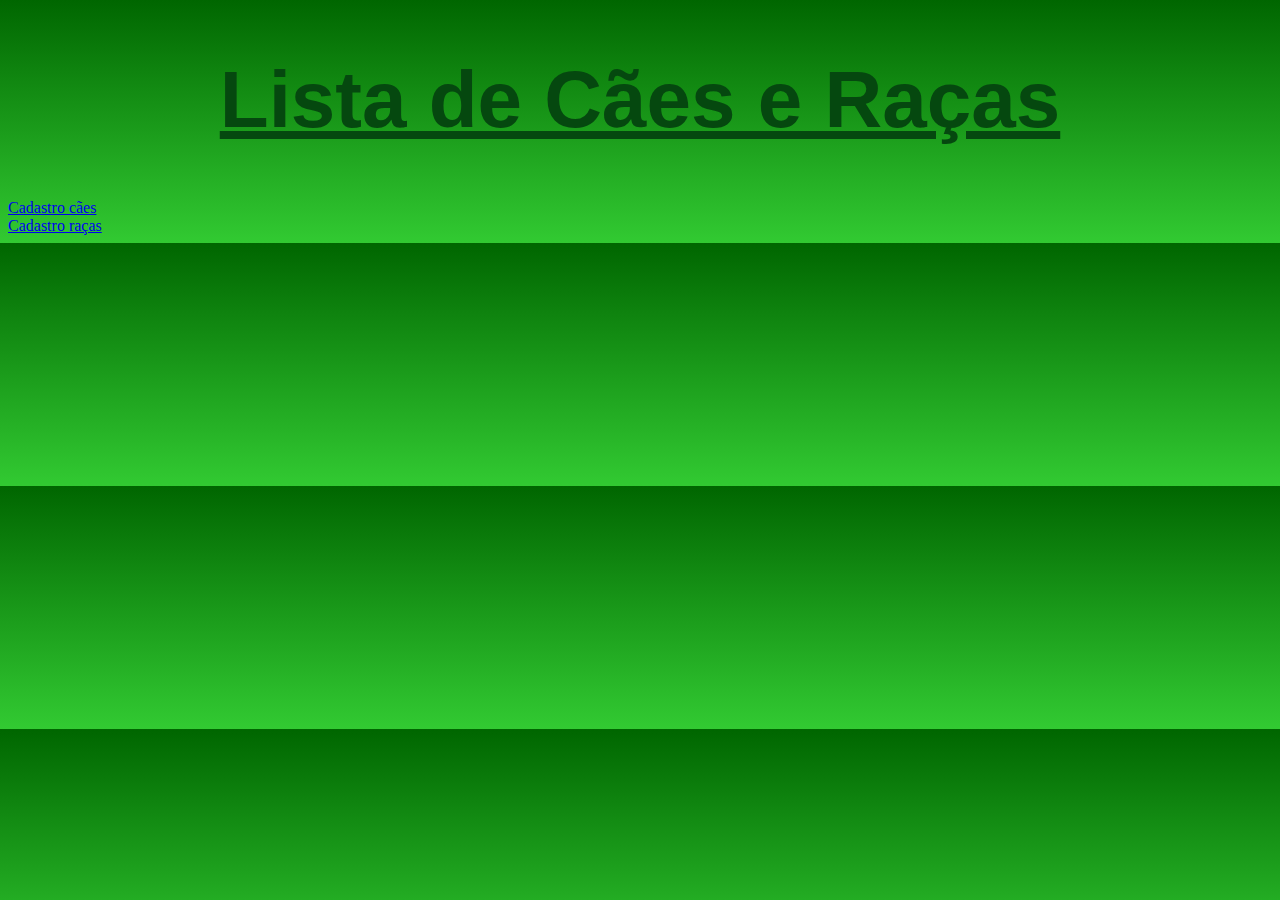
==== index.html @ bfb3eb69 "Initial commit" ====
<!doctype html>

<html lang="pt-br">

<head>

<meta charset="utf-8">

<link href="style.css" rel="stylesheet">

<title>Listar e Cães e Raças</title>

</head>

<body>

	<h1>Lista de Cães e Raças</h1>


	<div id="link_lista_caes">

		<a href="caes.html">Cadastro cães</a><br />
	</div>


	<div id="link_index">

		<a href="racas.html">Cadastro raças</a><br />
	</div>

</body>

</html>
---- style.css ----
html
{
    background: linear-gradient(to bottom, #006600 0%, #33cc33 102%);
}
h1
{
    text-align: center;
    vertical-align:top;
    color:#05480f;
    font-size: 80px;
    font-family: 'Gill Sans', 'Gill Sans MT', Calibri, 'Trebuchet MS', sans-serif;
    text-decoration: underline;
}
h2
{
    text-align: center;
    vertical-align:top;
    color:#05480f;
    font-size: 40px;
    font-family: 'Gill Sans', 'Gill Sans MT', Calibri, 'Trebuchet MS', sans-serif;
    text-decoration: underline;
}
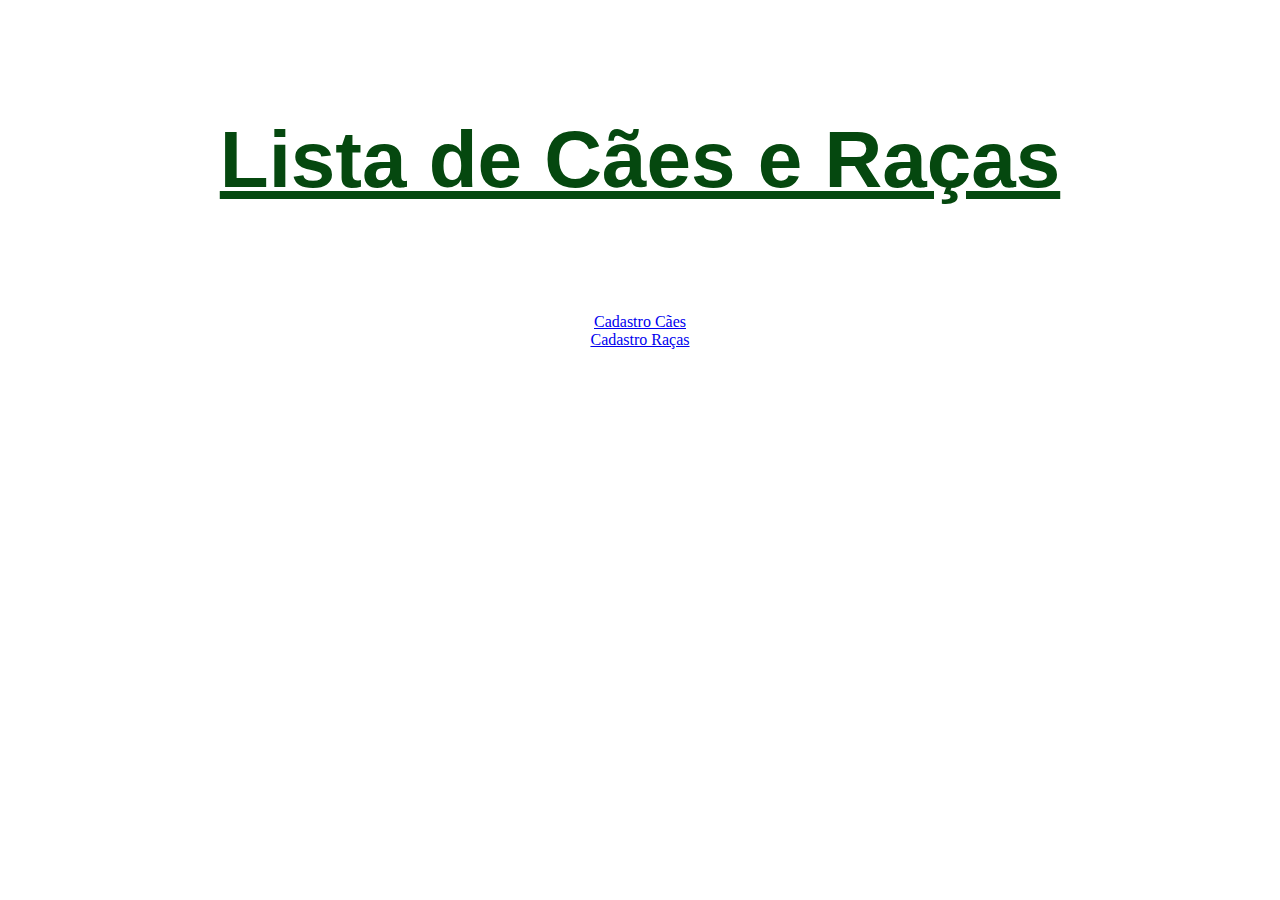
==== commit 72f43784: "01" ====
--- a/index.html
+++ b/index.html
@@ -14,18 +14,18 @@
 
 <body>
 
-	<h1>Lista de Cães e Raças</h1>
+	<h4>Lista de Cães e Raças</h4>
 
 
 	<div id="link_lista_caes">
 
-		<a href="caes.html">Cadastro cães</a><br />
+		<a href="caes.html">Cadastro Cães</a><br />
 	</div>
 
 
 	<div id="link_index">
 
-		<a href="racas.html">Cadastro raças</a><br />
+		<a href="racas.html">Cadastro Raças</a><br />
 	</div>
 
 </body>
--- a/style.css
+++ b/style.css
@@ -1,8 +1,4 @@
-html
-{
-    background: linear-gradient(to bottom, #006600 0%, #33cc33 102%);
-}
-h1
+h4
 {
     text-align: center;
     vertical-align:top;
@@ -11,12 +7,11 @@
     font-family: 'Gill Sans', 'Gill Sans MT', Calibri, 'Trebuchet MS', sans-serif;
     text-decoration: underline;
 }
-h2
-{
-    text-align: center;
-    vertical-align:top;
-    color:#05480f;
-    font-size: 40px;
-    font-family: 'Gill Sans', 'Gill Sans MT', Calibri, 'Trebuchet MS', sans-serif;
-    text-decoration: underline;
-}
+
+body {
+    display: flex;
+    align-items: center;
+    justify-content: center;
+    flex-direction: column;
+    background-color: rgb(177, 225, 255);
+}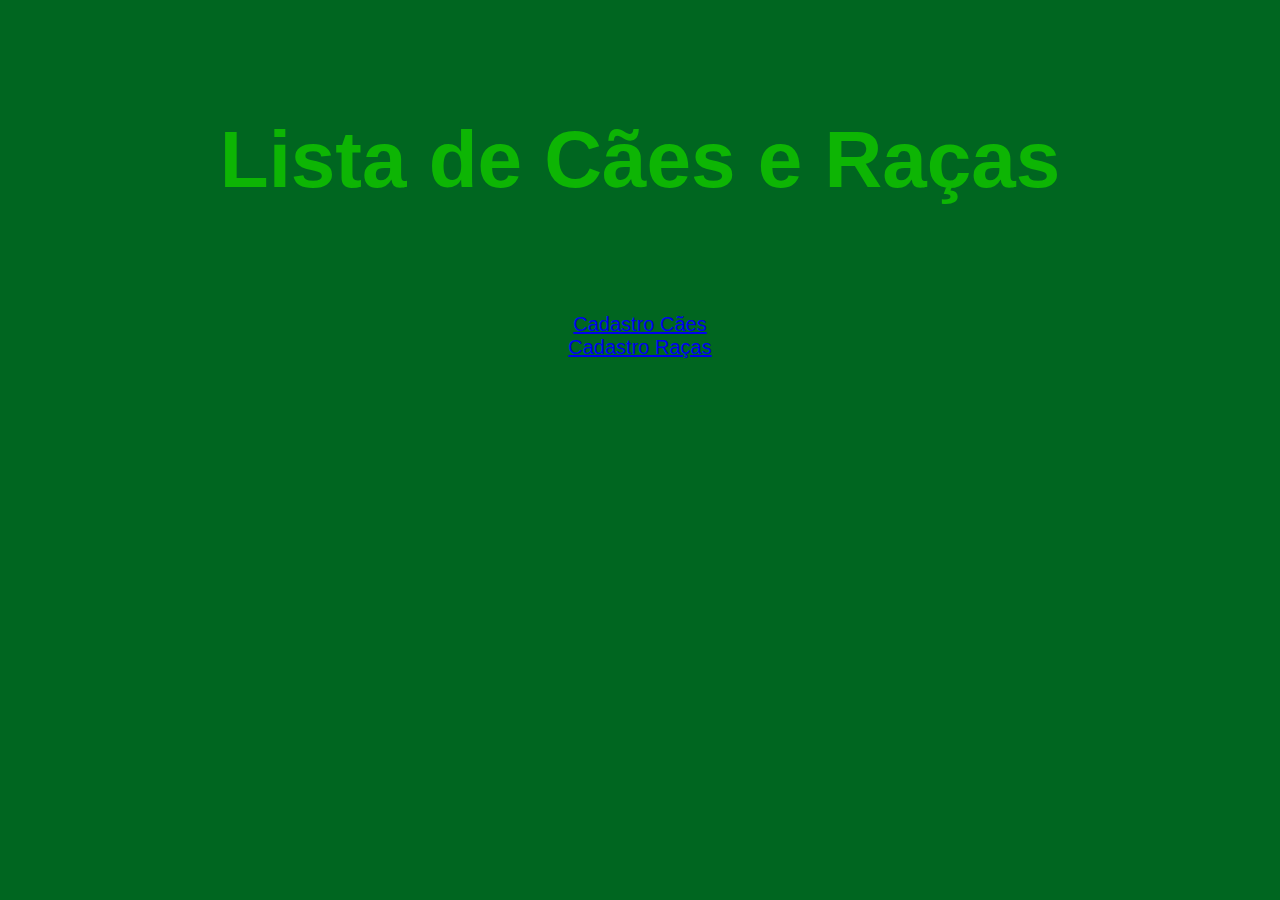
==== commit a5ea5ffd: "02" ====
--- a/index.html
+++ b/index.html
@@ -17,13 +17,13 @@
 	<h4>Lista de Cães e Raças</h4>
 
 
-	<div id="link_lista_caes">
+	<div id="link_caes">
 
 		<a href="caes.html">Cadastro Cães</a><br />
 	</div>
 
 
-	<div id="link_index">
+	<div id="link_racas">
 
 		<a href="racas.html">Cadastro Raças</a><br />
 	</div>
--- a/style.css
+++ b/style.css
@@ -1,17 +1,22 @@
+html
+{
+	background-color: #006620
+}
 h4
 {
     text-align: center;
     vertical-align:top;
-    color:#05480f;
+    color:rgb(13, 181, 4);
     font-size: 80px;
     font-family: 'Gill Sans', 'Gill Sans MT', Calibri, 'Trebuchet MS', sans-serif;
-    text-decoration: underline;
-}
-
-body {
+    
+ }
+body
+ {
     display: flex;
     align-items: center;
     justify-content: center;
-    flex-direction: column;
-    background-color: rgb(177, 225, 255);
+    flex-direction: column;    
+    font-size: 20px;
+    font-family: 'Gill Sans', 'Gill Sans MT', Calibri, 'Trebuchet MS', sans-serif;
 }